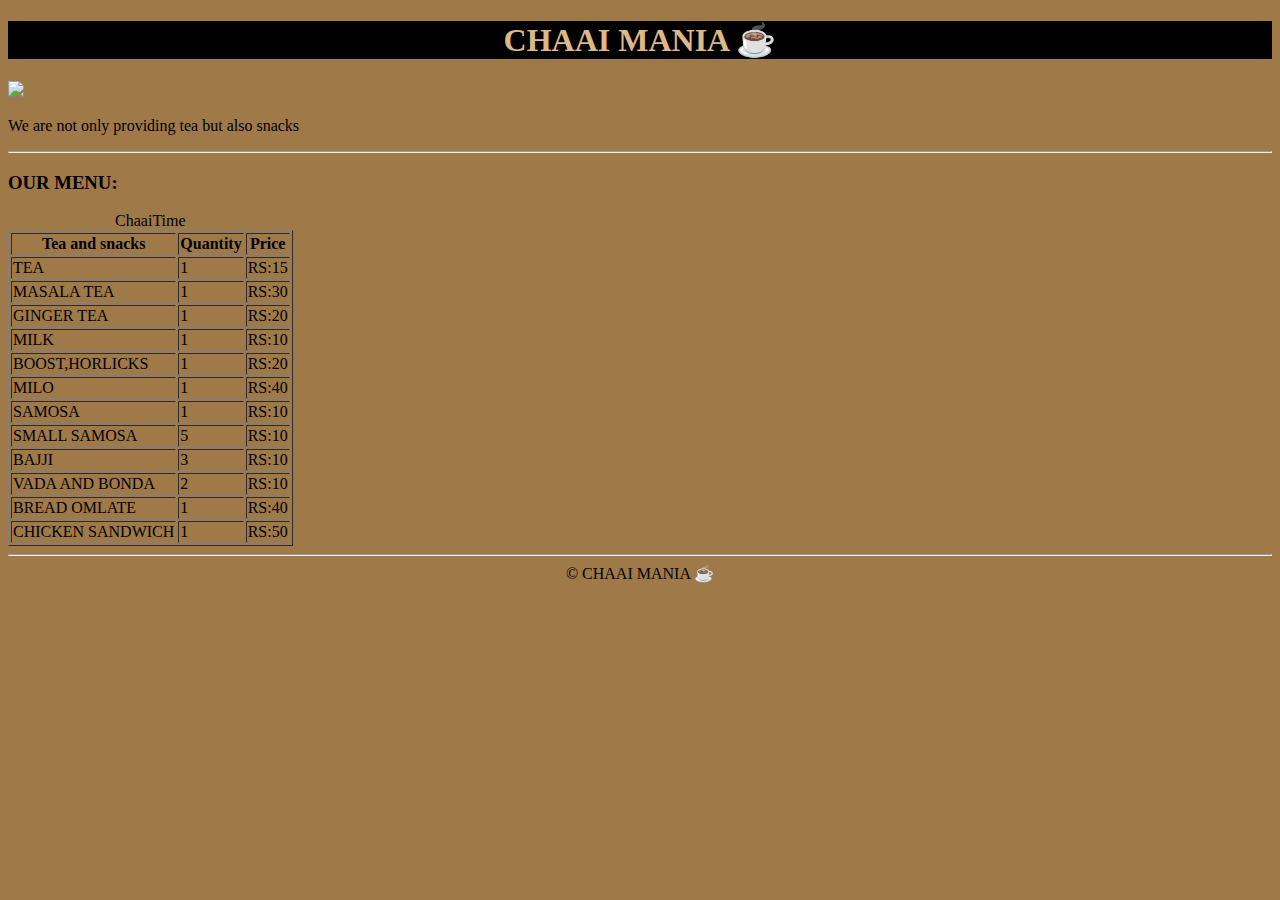
==== menu.html @ bcc4b9f9 "Create menu.html" ====
<!DOCTYPE html>
<html>
    <head>
        <title>CM Menu</title>
        <meta charset="UTF-8">
        <meta name="description" content="Menu of our tea shop named CHAAI MANIA ">
        <meta name="author" content="AKASH S">
        <meta name="viewport" content="wisdth=device-width,initial-scale=1.0">
        <meta http-equiv="refresh" content="30">
        <link rel="icon" href="favicon-16x16.png" type="img/ico">
    </head>
    <body style="background-color: rgb(159, 121, 72);" style="border: solid 1px black;">
        <header style="background-color: rgb(0, 0, 0);">
            <center>
            <h1 style="color: burlywood;">CHAAI MANIA &#9749;</h1>
        </center>
        </header>
        <main>
            
            <img src="745ef10ea801d82ecf41ba7efa9d7cf51674485855962556_original.jpg" width="450pix"><br>
            <p>We are not only providing tea but also snacks</p>
            <hr>
            <h3>OUR MENU:</h3>
            <table border="1">
                <caption>ChaaiTime</caption>
                <thead>
                    <th>Tea and snacks</th>
                    <th>Quantity</th>
                    <th>Price</th>
                </thead>
                <tbody>
                    <tr>
                        <td>TEA</td>
                        <td>1</td>
                        <td>RS:15</td>
                    </tr>
                    <tr>
                        <td>MASALA TEA</td>
                        <td>1</td>
                        <td>RS:30</td>
                    </tr>
                    <tr>
                        <td>GINGER TEA</td>
                        <td>1</td>
                        <td>RS:20</td>
                    </tr>
                    <tr>
                        <td>MILK</td>
                        <td>1</td>
                        <td>RS:10</td>
                    </tr>
                    <tr>
                        <td>BOOST,HORLICKS</td>
                        <td>1</td>
                        <td>RS:20</td>
                    </tr>
                    <tr>
                        <td>MILO</td>
                        <td>1</td>
                        <td>RS:40</td>
                    </tr>
                    <tr>
                        <td>SAMOSA</td>
                        <td>1</td>
                        <td>RS:10</td>
                    </tr>
                    <tr>
                        <td>SMALL SAMOSA</td>
                        <td>5</td>
                        <td>RS:10</td>
                    </tr>
                    <tr>
                        <td>BAJJI</td>
                        <td>3</td>
                        <td>RS:10</td>
                    </tr>
                    <tr>
                        <td>VADA AND BONDA</td>
                        <td>2</td>
                        <td>RS:10</td>
                    </tr>
                    <tr>
                        <td>BREAD OMLATE</td>
                        <td>1</td>
                        <td>RS:40</td>
                    </tr>
                    <tr>
                        <td> CHICKEN SANDWICH</td>
                        <td>1</td>
                        <td>RS:50</td>
                    </tr>


                </tbody>

            </table>
        </main>
        <hr>
        <footer>
            <center>
             &copy CHAAI MANIA &#9749; 
            </center>
        </footer>
        
    </body>
</html>
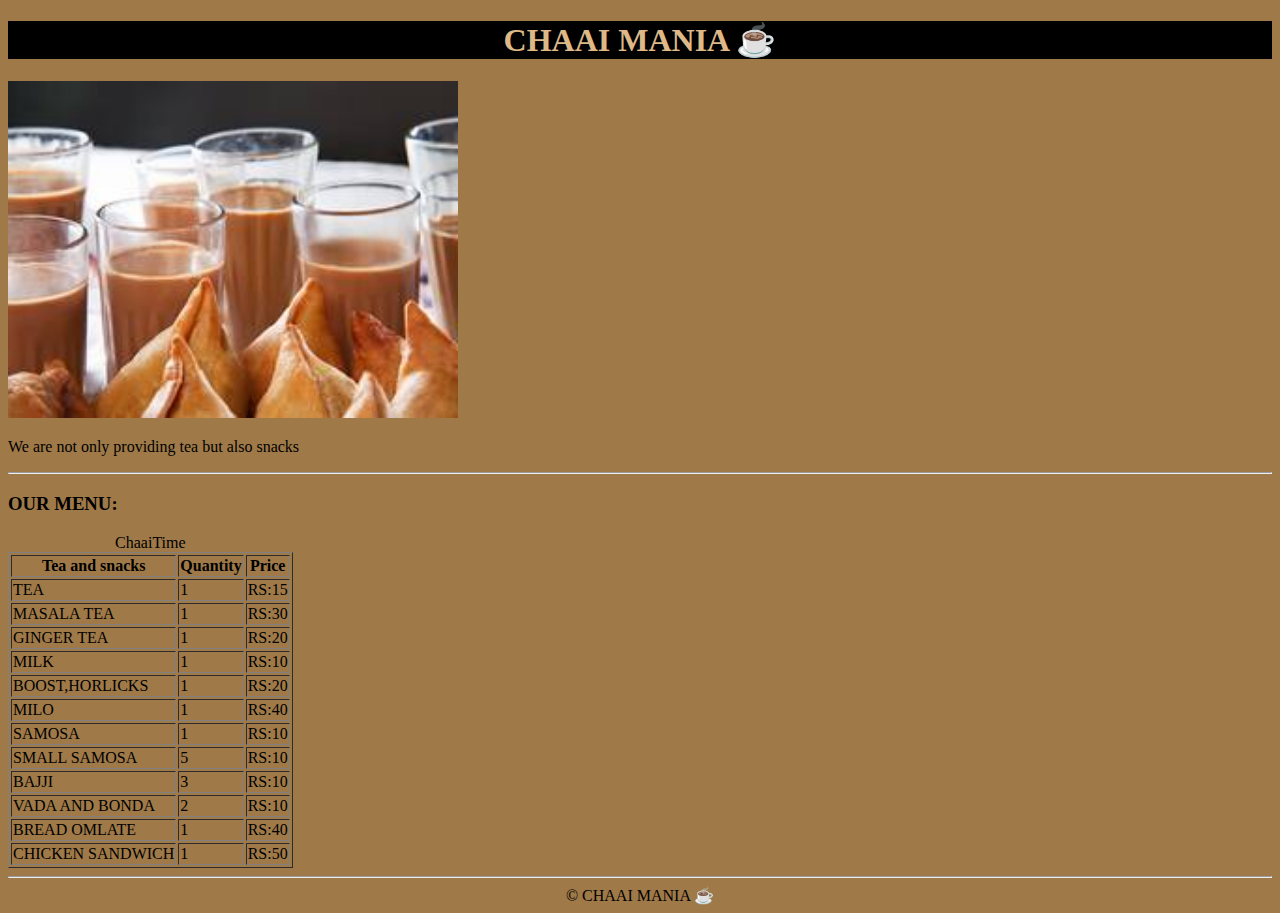
==== commit 4028323d: "Add files via upload" ====
--- a/menu.html
+++ b/menu.html
@@ -1,106 +1,106 @@
-<!DOCTYPE html>
-<html>
-    <head>
-        <title>CM Menu</title>
-        <meta charset="UTF-8">
-        <meta name="description" content="Menu of our tea shop named CHAAI MANIA ">
-        <meta name="author" content="AKASH S">
-        <meta name="viewport" content="wisdth=device-width,initial-scale=1.0">
-        <meta http-equiv="refresh" content="30">
-        <link rel="icon" href="favicon-16x16.png" type="img/ico">
-    </head>
-    <body style="background-color: rgb(159, 121, 72);" style="border: solid 1px black;">
-        <header style="background-color: rgb(0, 0, 0);">
-            <center>
-            <h1 style="color: burlywood;">CHAAI MANIA &#9749;</h1>
-        </center>
-        </header>
-        <main>
-            
-            <img src="745ef10ea801d82ecf41ba7efa9d7cf51674485855962556_original.jpg" width="450pix"><br>
-            <p>We are not only providing tea but also snacks</p>
-            <hr>
-            <h3>OUR MENU:</h3>
-            <table border="1">
-                <caption>ChaaiTime</caption>
-                <thead>
-                    <th>Tea and snacks</th>
-                    <th>Quantity</th>
-                    <th>Price</th>
-                </thead>
-                <tbody>
-                    <tr>
-                        <td>TEA</td>
-                        <td>1</td>
-                        <td>RS:15</td>
-                    </tr>
-                    <tr>
-                        <td>MASALA TEA</td>
-                        <td>1</td>
-                        <td>RS:30</td>
-                    </tr>
-                    <tr>
-                        <td>GINGER TEA</td>
-                        <td>1</td>
-                        <td>RS:20</td>
-                    </tr>
-                    <tr>
-                        <td>MILK</td>
-                        <td>1</td>
-                        <td>RS:10</td>
-                    </tr>
-                    <tr>
-                        <td>BOOST,HORLICKS</td>
-                        <td>1</td>
-                        <td>RS:20</td>
-                    </tr>
-                    <tr>
-                        <td>MILO</td>
-                        <td>1</td>
-                        <td>RS:40</td>
-                    </tr>
-                    <tr>
-                        <td>SAMOSA</td>
-                        <td>1</td>
-                        <td>RS:10</td>
-                    </tr>
-                    <tr>
-                        <td>SMALL SAMOSA</td>
-                        <td>5</td>
-                        <td>RS:10</td>
-                    </tr>
-                    <tr>
-                        <td>BAJJI</td>
-                        <td>3</td>
-                        <td>RS:10</td>
-                    </tr>
-                    <tr>
-                        <td>VADA AND BONDA</td>
-                        <td>2</td>
-                        <td>RS:10</td>
-                    </tr>
-                    <tr>
-                        <td>BREAD OMLATE</td>
-                        <td>1</td>
-                        <td>RS:40</td>
-                    </tr>
-                    <tr>
-                        <td> CHICKEN SANDWICH</td>
-                        <td>1</td>
-                        <td>RS:50</td>
-                    </tr>
-
-
-                </tbody>
-
-            </table>
-        </main>
-        <hr>
-        <footer>
-            <center>
-             &copy CHAAI MANIA &#9749; 
-            </center>
-        </footer>
-        
-    </body>
-</html>
+<!DOCTYPE html>
+<html>
+    <head>
+        <title>CM Menu</title>
+        <meta charset="UTF-8">
+        <meta name="description" content="Menu of our tea shop named CHAAI MANIA ">
+        <meta name="author" content="AKASH S">
+        <meta name="viewport" content="wisdth=device-width,initial-scale=1.0">
+        <meta http-equiv="refresh" content="30">
+        <link rel="icon" href="favicon-16x16.png" type="img/ico">
+    </head>
+    <body style="background-color: rgb(159, 121, 72);" style="border: solid 1px black;">
+        <header style="background-color: rgb(0, 0, 0);">
+            <center>
+            <h1 style="color: burlywood;">CHAAI MANIA &#9749;</h1>
+        </center>
+        </header>
+        <main>
+            
+            <img src="745ef10ea801d82ecf41ba7efa9d7cf51674485855962556_original.jpg" width="450pix"><br>
+            <p>We are not only providing tea but also snacks</p>
+            <hr>
+            <h3>OUR MENU:</h3>
+            <table border="1">
+                <caption>ChaaiTime</caption>
+                <thead>
+                    <th>Tea and snacks</th>
+                    <th>Quantity</th>
+                    <th>Price</th>
+                </thead>
+                <tbody>
+                    <tr>
+                        <td>TEA</td>
+                        <td>1</td>
+                        <td>RS:15</td>
+                    </tr>
+                    <tr>
+                        <td>MASALA TEA</td>
+                        <td>1</td>
+                        <td>RS:30</td>
+                    </tr>
+                    <tr>
+                        <td>GINGER TEA</td>
+                        <td>1</td>
+                        <td>RS:20</td>
+                    </tr>
+                    <tr>
+                        <td>MILK</td>
+                        <td>1</td>
+                        <td>RS:10</td>
+                    </tr>
+                    <tr>
+                        <td>BOOST,HORLICKS</td>
+                        <td>1</td>
+                        <td>RS:20</td>
+                    </tr>
+                    <tr>
+                        <td>MILO</td>
+                        <td>1</td>
+                        <td>RS:40</td>
+                    </tr>
+                    <tr>
+                        <td>SAMOSA</td>
+                        <td>1</td>
+                        <td>RS:10</td>
+                    </tr>
+                    <tr>
+                        <td>SMALL SAMOSA</td>
+                        <td>5</td>
+                        <td>RS:10</td>
+                    </tr>
+                    <tr>
+                        <td>BAJJI</td>
+                        <td>3</td>
+                        <td>RS:10</td>
+                    </tr>
+                    <tr>
+                        <td>VADA AND BONDA</td>
+                        <td>2</td>
+                        <td>RS:10</td>
+                    </tr>
+                    <tr>
+                        <td>BREAD OMLATE</td>
+                        <td>1</td>
+                        <td>RS:40</td>
+                    </tr>
+                    <tr>
+                        <td> CHICKEN SANDWICH</td>
+                        <td>1</td>
+                        <td>RS:50</td>
+                    </tr>
+
+
+                </tbody>
+
+            </table>
+        </main>
+        <hr>
+        <footer>
+            <center>
+             &copy CHAAI MANIA &#9749; 
+            </center>
+        </footer>
+        
+    </body>
+</html>